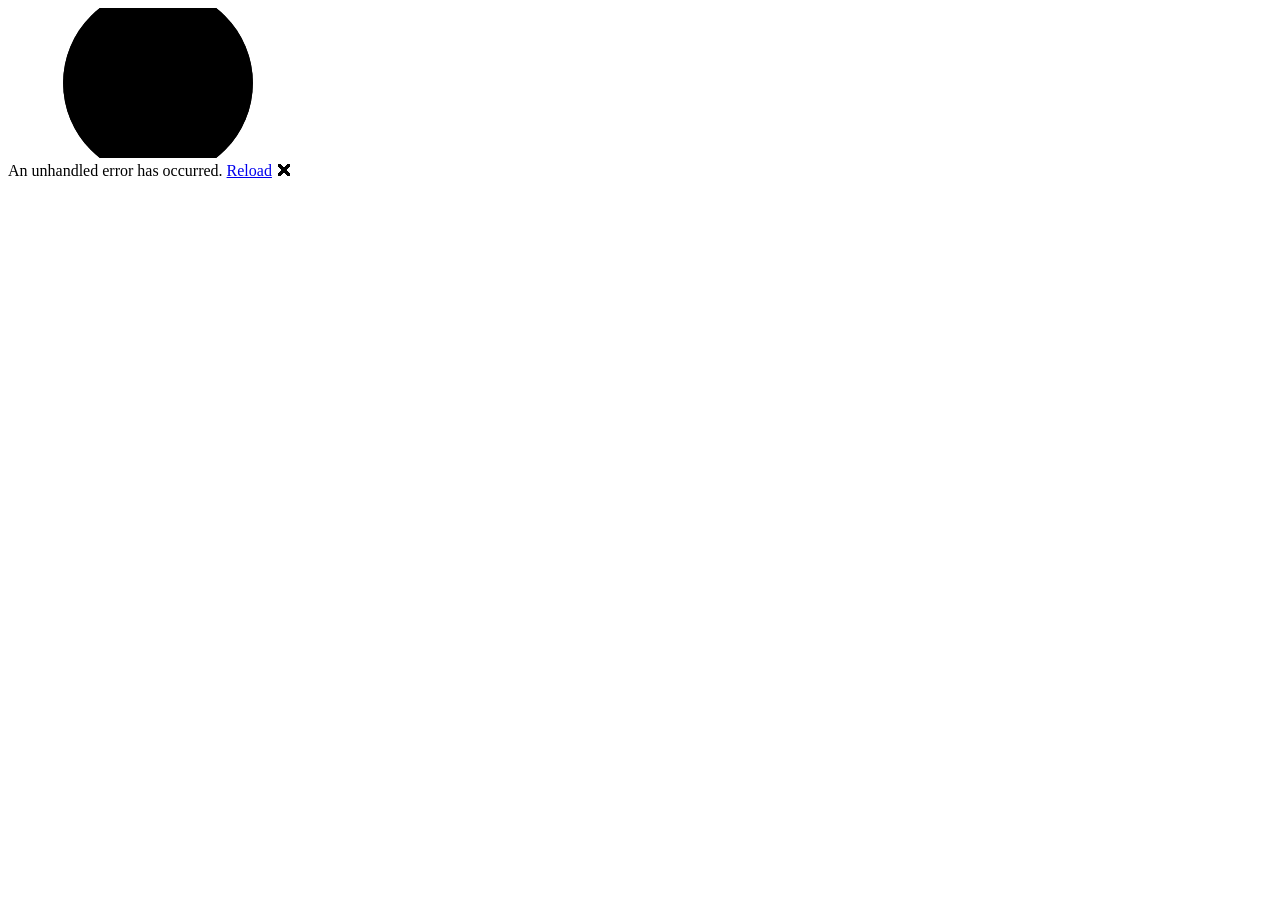
==== PTTGC.AskMeX.App/wwwroot/index.html @ ef49c373 "Initial commit" ====
<!DOCTYPE html>
<html lang="en">

<head>
    <meta charset="utf-8" />
    <meta name="viewport" content="width=device-width, initial-scale=1.0" />
    <title>PTTGC.AskMeX.App</title>
    <base href="/" />
    <link rel="stylesheet" href="font/dbheavent.css">
    <link rel="stylesheet" href="lib/bootstrap/dist/css/bootstrap.min.css" />
    <link rel="stylesheet" href="css/app.css" />
    <link href="css/style.min.css" rel="stylesheet" />
    <link rel="icon" type="image/png" href="favicon.png" />
    <link href="PTTGC.AskMeX.App.styles.css" rel="stylesheet" />
</head>

<body>
    <div id="app">
        <svg class="loading-progress">
            <circle r="40%" cx="50%" cy="50%" />
            <circle r="40%" cx="50%" cy="50%" />
        </svg>
        <div class="loading-progress-text"></div>
    </div>

    <div id="blazor-error-ui">
        An unhandled error has occurred.
        <a href="." class="reload">Reload</a>
        <span class="dismiss">🗙</span>
    </div>
    <script src="_framework/blazor.webassembly.js"></script>
    <script src="_content/Microsoft.Authentication.WebAssembly.Msal/AuthenticationService.js"></script>
</body>

</html>
---- PTTGC.AskMeX.App/wwwroot/font/dbheavent.css ----
@font-face {
    font-family: 'DB Heavent';
    src: url('DBHeavent-ExtIt.woff2') format('woff2'),
        url('DBHeavent-ExtIt.woff') format('woff');
    font-weight: normal;
    font-style: normal;
    font-display: swap;
}

@font-face {
    font-family: 'DB Heavent';
    src: url('DBHeavent-BoldExt.woff2') format('woff2'),
        url('DBHeavent-BoldExt.woff') format('woff');
    font-weight: bold;
    font-style: normal;
    font-display: swap;
}

@font-face {
    font-family: 'DB Heavent';
    src: url('DBHeavent-BlackExt.woff2') format('woff2'),
        url('DBHeavent-BlackExt.woff') format('woff');
    font-weight: 900;
    font-style: normal;
    font-display: swap;
}

@font-face {
    font-family: 'DB Heavent';
    src: url('DBHeavent-BlackExtIt.woff2') format('woff2'),
        url('DBHeavent-BlackExtIt.woff') format('woff');
    font-weight: 900;
    font-style: italic;
    font-display: swap;
}

@font-face {
    font-family: 'DB Heavent';
    src: url('DBHeavent-BoldExtIt.woff2') format('woff2'),
        url('DBHeavent-BoldExtIt.woff') format('woff');
    font-weight: bold;
    font-style: italic;
    font-display: swap;
}

@font-face {
    font-family: 'DB Heavent';
    src: url('DBHeavent-Ext.woff2') format('woff2'),
        url('DBHeavent-Ext.woff') format('woff');
    font-weight: normal;
    font-style: normal;
    font-display: swap;
}

@font-face {
    font-family: 'DB Heavent';
    src: url('DBHeavent-MedExtIt.woff2') format('woff2'),
        url('DBHeavent-MedExtIt.woff') format('woff');
    font-weight: 500;
    font-style: italic;
    font-display: swap;
}

@font-face {
    font-family: 'DB Heavent';
    src: url('DBHeavent-LightExt.woff2') format('woff2'),
        url('DBHeavent-LightExt.woff') format('woff');
    font-weight: 300;
    font-style: normal;
    font-display: swap;
}

@font-face {
    font-family: 'DB Heavent';
    src: url('DBHeavent-LightExtIt.woff2') format('woff2'),
        url('DBHeavent-LightExtIt.woff') format('woff');
    font-weight: 300;
    font-style: italic;
    font-display: swap;
}

@font-face {
    font-family: 'DB Heavent';
    src: url('DBHeavent-ThinExt.woff2') format('woff2'),
        url('DBHeavent-ThinExt.woff') format('woff');
    font-weight: 100;
    font-style: normal;
    font-display: swap;
}

@font-face {
    font-family: 'DB Heavent';
    src: url('DBHeavent-ThinExtIt.woff2') format('woff2'),
        url('DBHeavent-ThinExtIt.woff') format('woff');
    font-weight: 100;
    font-style: italic;
    font-display: swap;
}

@font-face {
    font-family: 'DB Heavent';
    src: url('DBHeavent-MedExt.woff2') format('woff2'),
        url('DBHeavent-MedExt.woff') format('woff');
    font-weight: 500;
    font-style: normal;
    font-display: swap;
}

@font-face {
    font-family: 'DB Heavent';
    src: url('DBHeavent-UltraLiExtIt.woff2') format('woff2'),
        url('DBHeavent-UltraLiExtIt.woff') format('woff');
    font-weight: 300;
    font-style: italic;
    font-display: swap;
}

@font-face {
    font-family: 'DB Heavent';
    src: url('DBHeavent-UltraLiExt.woff2') format('woff2'),
        url('DBHeavent-UltraLiExt.woff') format('woff');
    font-weight: 300;
    font-style: normal;
    font-display: swap;
}
---- PTTGC.AskMeX.App/wwwroot/css/app.css ----
html, body {
    font-family: 'Helvetica Neue', Helvetica, Arial, sans-serif;
}

h1:focus {
    outline: none;
}

a, .btn-link {
    color: #0071c1;
}

.btn-primary {
    color: #fff;
    background-color: #1b6ec2;
    border-color: #1861ac;
}

.btn:focus, .btn:active:focus, .btn-link.nav-link:focus, .form-control:focus, .form-check-input:focus {
  box-shadow: 0 0 0 0.1rem white, 0 0 0 0.25rem #258cfb;
}

.content {
    padding-top: 1.1rem;
}

.valid.modified:not([type=checkbox]) {
    outline: 1px solid #26b050;
}

.invalid {
    outline: 1px solid red;
}

.validation-message {
    color: red;
}

#blazor-error-ui {
    color-scheme: light only;
    background: lightyellow;
    bottom: 0;
    box-shadow: 0 -1px 2px rgba(0, 0, 0, 0.2);
    box-sizing: border-box;
    display: none;
    left: 0;
    padding: 0.6rem 1.25rem 0.7rem 1.25rem;
    position: fixed;
    width: 100%;
    z-index: 1000;
}

    #blazor-error-ui .dismiss {
        cursor: pointer;
        position: absolute;
        right: 0.75rem;
        top: 0.5rem;
    }

.blazor-error-boundary {
    background: url([data-uri]) no-repeat 1rem/1.8rem, #b32121;
    padding: 1rem 1rem 1rem 3.7rem;
    color: white;
}

    .blazor-error-boundary::after {
        content: "An error has occurred."
    }

.loading-progress {
    position: relative;
    display: block;
    width: 8rem;
    height: 8rem;
    margin: 20vh auto 1rem auto;
}

    .loading-progress circle {
        fill: none;
        stroke: #e0e0e0;
        stroke-width: 0.6rem;
        transform-origin: 50% 50%;
        transform: rotate(-90deg);
    }

        .loading-progress circle:last-child {
            stroke: #1b6ec2;
            stroke-dasharray: calc(3.141 * var(--blazor-load-percentage, 0%) * 0.8), 500%;
            transition: stroke-dasharray 0.05s ease-in-out;
        }

.loading-progress-text {
    position: absolute;
    text-align: center;
    font-weight: bold;
    inset: calc(20vh + 3.25rem) 0 auto 0.2rem;
}

    .loading-progress-text:after {
        content: var(--blazor-load-percentage-text, "Loading");
    }

code {
    color: #c02d76;
}

.form-floating > .form-control-plaintext::placeholder, .form-floating > .form-control::placeholder {
    color: var(--bs-secondary-color);
    text-align: end;
}

.form-floating > .form-control-plaintext:focus::placeholder, .form-floating > .form-control:focus::placeholder {
    text-align: start;
}
---- PTTGC.AskMeX.App/wwwroot/css/style.min.css ----
﻿body,html{font-size:22px;line-height:120%!important;font-family:'DB Heavent',sans-serif;}#loginView{position:fixed;right:10px;top:10px;}#loginView a[href='authentication/login']{color:#fff;text-decoration:none;}.home-page{background:radial-gradient(ellipse at top,#21d3ee 0%,#589cf6 38%,#757efa 90%,#5460fd 100%);color:#fff;}.home-page .pages-container{height:100dvh;position:relative;}.home-page .welcome-view,.home-page .chat-view{height:100dvh;will-change:opacity,transform;opacity:0;transition:all .25s ease-out;pointer-events:none;position:absolute;top:0;left:0;right:0;bottom:0;overflow-y:auto;padding-top:80px;padding-bottom:200px;}.home-page .welcome-view.active,.home-page .chat-view.active{opacity:1;transform:scale(1);pointer-events:auto;}.home-page .welcome-view .container,.home-page .chat-view .container{max-width:900px;}.home-page .welcome-view{transform:scale(1.25);}.home-page .chat-view{transform:scale(.75);}.home-page .bottom-container{display:flex;width:100%;z-index:10;bottom:0;position:absolute;pointer-events:none;}.home-page .t-bottom-fade{opacity:1;padding-top:6rem;width:calc(100% - 2rem);left:1rem;right:1rem;height:4rem;box-sizing:content-box;bottom:0;position:absolute;-webkit-mask-image:linear-gradient(transparent 0,black 6rem);mask-image:linear-gradient(transparent 0,#000 6rem);}.home-page .fader-container{position:fixed;top:0;bottom:0;left:0;right:0;}.home-page .bg-gradient-chat-light{background-image:linear-gradient(180deg,#7381fa 50%,#4f59e3);position:absolute;width:100%;height:100%;}.home-page .chat-bar-container{transform:none;transform-origin:50% 50% 0;position:relative;max-height:100%;min-height:48px;min-width:4rem;max-width:min(100%,46.5rem);border-radius:16px;}.home-page .chat-bar-shadow-layer1{border-radius:28px;box-shadow:rgba(0,0,0,.18) 0 10px 24px 0;transform:none;transform-origin:50% 50% 0;position:absolute;top:0;left:0;right:0;bottom:0;}.home-page .rounded-5xl{border-radius:8px;}.home-page .chat-bar{border-radius:28px;transform:none;transform-origin:50% 50% 0;box-shadow:rgba(0,0,0,.06) 0 42px 30px 0;display:flex;background-color:#fff;}.home-page .chat-bar .bar{padding:.5rem;justify-content:center;align-content:flex-end;align-items:flex-end;display:flex;max-width:min(100%,46.5rem);max-height:100%;position:relative;pointer-events:auto;}.home-page .chat-bar .bar .action-btn{padding:.5rem;background-color:transparent;border-radius:16px;justify-content:center;display:flex;border:0;}.home-page .chat-bar .bar .action-btn:hover{background-color:#0000000d;}.home-page .chat-bar .bar .action-btn:active{color:#57514f;fill:#57514f;background-color:#00000008;}.home-page .chat-bar .chat-box-container{padding-left:1rem;padding-right:1rem;flex-grow:1;display:flex;}.home-page .chat-bar .chat-box-container textarea{padding:8px;border-radius:16px;height:46px;width:200px;min-height:46px;transition:all ease .25s .5s;overflow-y:hidden;resize:none;}.home-page .chat-bar .chat-box-container textarea:focus{width:400px;transition:all ease .25s;}.home-page .task-large,.home-page .task-small{background-color:#fff;color:#3333333;display:flex;border:0;transition:transform .4s ease-out;will-change:transform;}.home-page .task-large .task-img,.home-page .task-small .task-img{object-fit:cover;}.home-page .task-large h2,.home-page .task-small h2{overflow:hidden;text-align:left;}.home-page .task-large:hover,.home-page .task-small:hover{transform:scale(1.02);}.home-page .task-large{border-radius:16px;height:100%;display:flex;flex-direction:column;justify-content:space-between;}.home-page .task-large .task-img{width:100%;border-top-left-radius:16px;border-top-right-radius:16px;border-bottom-left-radius:8px;border-bottom-right-radius:8px;aspect-ratio:1.2/1;}.home-page .task-large h2{font-size:30px;}.home-page .task-small{border-radius:8px;flex-direction:row;position:relative;width:100%;align-items:stretch;}.home-page .task-small .task-img{border-radius:8px;aspect-ratio:1/1;max-width:175px;}.home-page .task-small .header-container{display:flex;flex-direction:column-reverse;flex:1 1 auto;width:1%;}.home-page .task-small .header-container h2{font-size:24px;padding-bottom:.5rem;margin-bottom:0;}#chatarea{margin:auto;padding-top:20px;padding-bottom:80px;}#chatarea .coverstaion-item-container.user{text-align:right;}#chatarea .coverstaion-item-container.user .conversation-item{border-radius:8px;background-color:#fff;color:#26225f;display:inline-block;width:auto;max-width:50%;}#chatarea .coverstaion-item-container.assistant .conversation-item{background-color:rgba(3,3,3,.5);border-radius:8px;}#chatarea .coverstaion-item-container.table_result{border-radius:8px;background-color:rgba(255,255,255,.2);backdrop-filter:brightness(1.1);padding:20px;box-shadow:0 5px 10px #26225f;margin-top:20px;display:flex;gap:20px;}#chatarea .coverstaion-item-container.table_result .tableresult{flex-grow:1;overflow:scroll;border-radius:8px;overflow:clip;}#chatarea .coverstaion-item-container.table_result .tableresult table{margin-bottom:0;}#chatarea .coverstaion-item-container.table_result .chartresult{background-color:#fff;border-radius:8px;overflow:clip;}#chatarea .function_call,#chatarea .function_call_output{font-size:80%;}#chatarea .coverstaion-item-container.function_call{margin-top:10px;text-align:center;color:#26225f;}#chatarea .coverstaion-item-container.function_call .spinner-border{display:none;}#chatarea .coverstaion-item-container.function_call.last .spinner-border{display:initial;}#chatarea .coverstaion-item-container.function_call_output{text-align:center;color:#26225f;}#chatarea .conversation-item{color:#fff;padding:20px;}#chatarea .conversation-item p:last-child{margin-bottom:0;}#chatarea .knowledgelist{display:flex;flex-wrap:wrap;padding:20px;padding-left:80px;}#chatarea .knowledgelist .knowledgeitem{padding:15px;border:2px solid #eee;margin:10px;width:150px;box-shadow:0 0 20px rgba(0,0,0,.1);position:relative;background-color:#fff;}#chatarea .knowledgelist .knowledgeitem.useful{border:2px solid hsl(165,100%,40%);}#chatarea .knowledgelist .knowledgeitem.notuseful{filter:blur(1px) saturate(90%) brightness(130%);}#chatarea .knowledgelist .knowledgeitem>div.content{font-size:6px;line-height:6px;height:110px;overflow:hidden;position:relative;}#chatarea .knowledgelist .knowledgeitem>div.content .scanning_animation{position:absolute;top:calc((100% - 100px)/2);left:calc((100% - 100px)/2);}#chatarea .knowledgelist .knowledgeitem h4,#chatarea .knowledgelist .knowledgeitem h5,#chatarea .knowledgelist .knowledgeitem h6{margin:0;}#chatarea .knowledgelist .knowledgeitem h4{line-height:38px!important;padding:10px;position:absolute;right:-10px;top:-10px;width:50px;height:50px;background-color:#f00;color:#fff;border-radius:60px;border:2px solid #fff;box-shadow:0 5px 10px rgba(0,0,0,.5);font-size:20px;font-weight:900;transform:scale(0);transition:all ease-out .25s;cursor:pointer;}#chatarea .knowledgelist .knowledgeitem h4 i{position:relative;left:3px;top:-3px;}#chatarea .knowledgelist .knowledgeitem:hover h4{transform:scale(1);}#chatarea .knowledgelist .knowledgeitem h5{font-size:20px;}#chatarea .knowledgelist .knowledgeitem button.btn{display:block!important;width:100%;font-size:18px;}
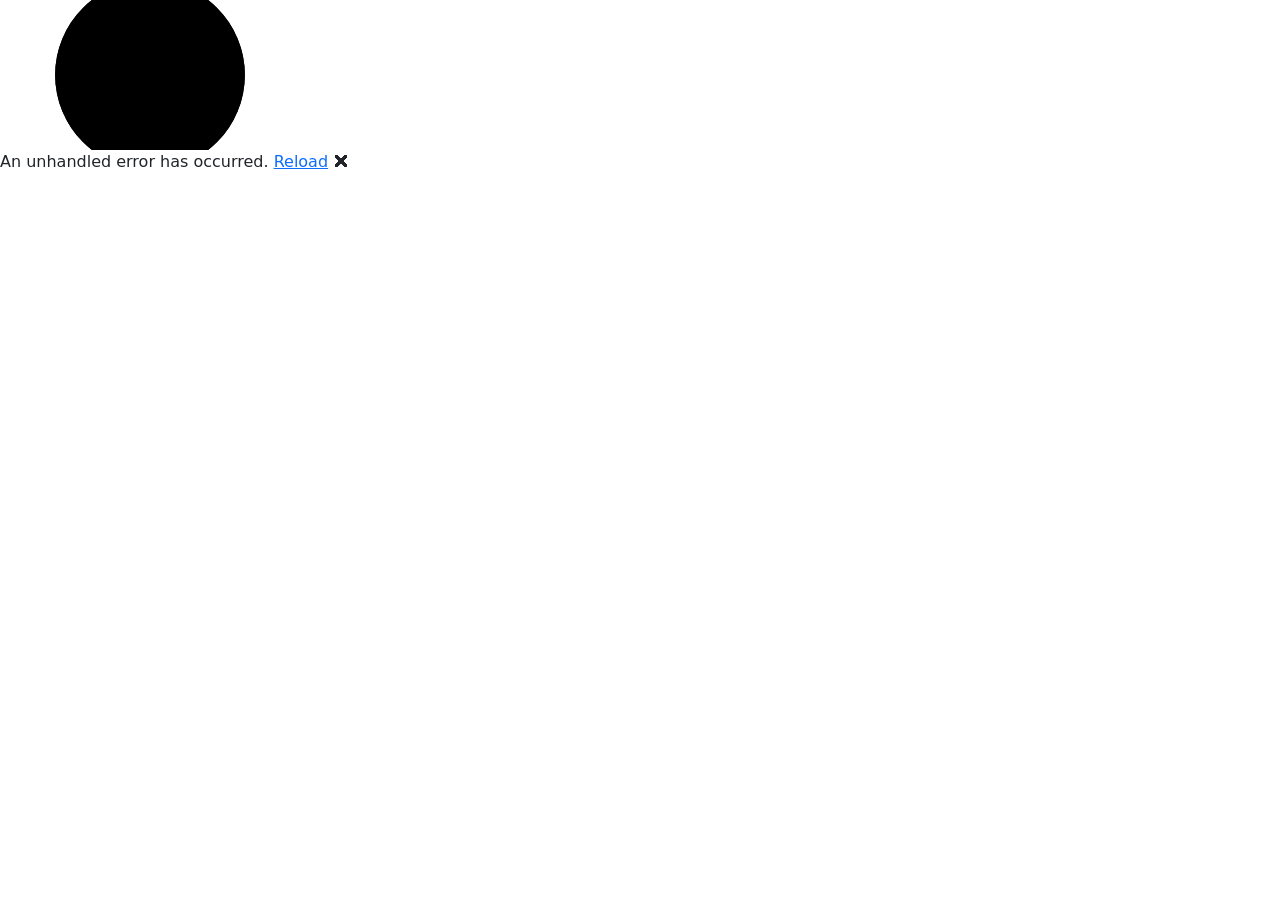
==== commit 418cc824: "Done : Removed Bootstrap files from when project created Done : Include BlazorBootstrap info project" ====
--- a/PTTGC.AskMeX.App/wwwroot/index.html
+++ b/PTTGC.AskMeX.App/wwwroot/index.html
@@ -6,8 +6,9 @@
     <meta name="viewport" content="width=device-width, initial-scale=1.0" />
     <title>PTTGC.AskMeX.App</title>
     <base href="/" />
+    <link href="https://cdn.jsdelivr.net/npm/bootstrap@5.3.2/dist/css/bootstrap.min.css" rel="stylesheet" integrity="sha384-T3c6CoIi6uLrA9TneNEoa7RxnatzjcDSCmG1MXxSR1GAsXEV/Dwwykc2MPK8M2HN" crossorigin="anonymous">
+    <link href="_content/Blazor.Bootstrap/blazor.bootstrap.css" rel="stylesheet" />
     <link rel="stylesheet" href="font/dbheavent.css">
-    <link rel="stylesheet" href="lib/bootstrap/dist/css/bootstrap.min.css" />
     <link rel="stylesheet" href="css/app.css" />
     <link href="css/style.min.css" rel="stylesheet" />
     <link rel="icon" type="image/png" href="favicon.png" />
@@ -30,6 +31,8 @@
     </div>
     <script src="_framework/blazor.webassembly.js"></script>
     <script src="_content/Microsoft.Authentication.WebAssembly.Msal/AuthenticationService.js"></script>
+    <script src="https://cdn.jsdelivr.net/npm/bootstrap@5.3.2/dist/js/bootstrap.bundle.min.js" integrity="sha384-C6RzsynM9kWDrMNeT87bh95OGNyZPhcTNXj1NW7RuBCsyN/o0jlpcV8Qyq46cDfL" crossorigin="anonymous"></script>
+    <script src="_content/Blazor.Bootstrap/blazor.bootstrap.js"></script>
 </body>
 
 </html>
--- a/PTTGC.AskMeX.App/wwwroot/css/style.min.css
+++ b/PTTGC.AskMeX.App/wwwroot/css/style.min.css
@@ -1 +1 @@
-﻿body,html{font-size:22px;line-height:120%!important;font-family:'DB Heavent',sans-serif;}#loginView{position:fixed;right:10px;top:10px;}#loginView a[href='authentication/login']{color:#fff;text-decoration:none;}.home-page{background:radial-gradient(ellipse at top,#21d3ee 0%,#589cf6 38%,#757efa 90%,#5460fd 100%);color:#fff;}.home-page .pages-container{height:100dvh;position:relative;}.home-page .welcome-view,.home-page .chat-view{height:100dvh;will-change:opacity,transform;opacity:0;transition:all .25s ease-out;pointer-events:none;position:absolute;top:0;left:0;right:0;bottom:0;overflow-y:auto;padding-top:80px;padding-bottom:200px;}.home-page .welcome-view.active,.home-page .chat-view.active{opacity:1;transform:scale(1);pointer-events:auto;}.home-page .welcome-view .container,.home-page .chat-view .container{max-width:900px;}.home-page .welcome-view{transform:scale(1.25);}.home-page .chat-view{transform:scale(.75);}.home-page .bottom-container{display:flex;width:100%;z-index:10;bottom:0;position:absolute;pointer-events:none;}.home-page .t-bottom-fade{opacity:1;padding-top:6rem;width:calc(100% - 2rem);left:1rem;right:1rem;height:4rem;box-sizing:content-box;bottom:0;position:absolute;-webkit-mask-image:linear-gradient(transparent 0,black 6rem);mask-image:linear-gradient(transparent 0,#000 6rem);}.home-page .fader-container{position:fixed;top:0;bottom:0;left:0;right:0;}.home-page .bg-gradient-chat-light{background-image:linear-gradient(180deg,#7381fa 50%,#4f59e3);position:absolute;width:100%;height:100%;}.home-page .chat-bar-container{transform:none;transform-origin:50% 50% 0;position:relative;max-height:100%;min-height:48px;min-width:4rem;max-width:min(100%,46.5rem);border-radius:16px;}.home-page .chat-bar-shadow-layer1{border-radius:28px;box-shadow:rgba(0,0,0,.18) 0 10px 24px 0;transform:none;transform-origin:50% 50% 0;position:absolute;top:0;left:0;right:0;bottom:0;}.home-page .rounded-5xl{border-radius:8px;}.home-page .chat-bar{border-radius:28px;transform:none;transform-origin:50% 50% 0;box-shadow:rgba(0,0,0,.06) 0 42px 30px 0;display:flex;background-color:#fff;}.home-page .chat-bar .bar{padding:.5rem;justify-content:center;align-content:flex-end;align-items:flex-end;display:flex;max-width:min(100%,46.5rem);max-height:100%;position:relative;pointer-events:auto;}.home-page .chat-bar .bar .action-btn{padding:.5rem;background-color:transparent;border-radius:16px;justify-content:center;display:flex;border:0;}.home-page .chat-bar .bar .action-btn:hover{background-color:#0000000d;}.home-page .chat-bar .bar .action-btn:active{color:#57514f;fill:#57514f;background-color:#00000008;}.home-page .chat-bar .chat-box-container{padding-left:1rem;padding-right:1rem;flex-grow:1;display:flex;}.home-page .chat-bar .chat-box-container textarea{padding:8px;border-radius:16px;height:46px;width:200px;min-height:46px;transition:all ease .25s .5s;overflow-y:hidden;resize:none;}.home-page .chat-bar .chat-box-container textarea:focus{width:400px;transition:all ease .25s;}.home-page .task-large,.home-page .task-small{background-color:#fff;color:#3333333;display:flex;border:0;transition:transform .4s ease-out;will-change:transform;}.home-page .task-large .task-img,.home-page .task-small .task-img{object-fit:cover;}.home-page .task-large h2,.home-page .task-small h2{overflow:hidden;text-align:left;}.home-page .task-large:hover,.home-page .task-small:hover{transform:scale(1.02);}.home-page .task-large{border-radius:16px;height:100%;display:flex;flex-direction:column;justify-content:space-between;}.home-page .task-large .task-img{width:100%;border-top-left-radius:16px;border-top-right-radius:16px;border-bottom-left-radius:8px;border-bottom-right-radius:8px;aspect-ratio:1.2/1;}.home-page .task-large h2{font-size:30px;}.home-page .task-small{border-radius:8px;flex-direction:row;position:relative;width:100%;align-items:stretch;}.home-page .task-small .task-img{border-radius:8px;aspect-ratio:1/1;max-width:175px;}.home-page .task-small .header-container{display:flex;flex-direction:column-reverse;flex:1 1 auto;width:1%;}.home-page .task-small .header-container h2{font-size:24px;padding-bottom:.5rem;margin-bottom:0;}#chatarea{margin:auto;padding-top:20px;padding-bottom:80px;}#chatarea .coverstaion-item-container.user{text-align:right;}#chatarea .coverstaion-item-container.user .conversation-item{border-radius:8px;background-color:#fff;color:#26225f;display:inline-block;width:auto;max-width:50%;}#chatarea .coverstaion-item-container.assistant .conversation-item{background-color:rgba(3,3,3,.5);border-radius:8px;}#chatarea .coverstaion-item-container.table_result{border-radius:8px;background-color:rgba(255,255,255,.2);backdrop-filter:brightness(1.1);padding:20px;box-shadow:0 5px 10px #26225f;margin-top:20px;display:flex;gap:20px;}#chatarea .coverstaion-item-container.table_result .tableresult{flex-grow:1;overflow:scroll;border-radius:8px;overflow:clip;}#chatarea .coverstaion-item-container.table_result .tableresult table{margin-bottom:0;}#chatarea .coverstaion-item-container.table_result .chartresult{background-color:#fff;border-radius:8px;overflow:clip;}#chatarea .function_call,#chatarea .function_call_output{font-size:80%;}#chatarea .coverstaion-item-container.function_call{margin-top:10px;text-align:center;color:#26225f;}#chatarea .coverstaion-item-container.function_call .spinner-border{display:none;}#chatarea .coverstaion-item-container.function_call.last .spinner-border{display:initial;}#chatarea .coverstaion-item-container.function_call_output{text-align:center;color:#26225f;}#chatarea .conversation-item{color:#fff;padding:20px;}#chatarea .conversation-item p:last-child{margin-bottom:0;}#chatarea .knowledgelist{display:flex;flex-wrap:wrap;padding:20px;padding-left:80px;}#chatarea .knowledgelist .knowledgeitem{padding:15px;border:2px solid #eee;margin:10px;width:150px;box-shadow:0 0 20px rgba(0,0,0,.1);position:relative;background-color:#fff;}#chatarea .knowledgelist .knowledgeitem.useful{border:2px solid hsl(165,100%,40%);}#chatarea .knowledgelist .knowledgeitem.notuseful{filter:blur(1px) saturate(90%) brightness(130%);}#chatarea .knowledgelist .knowledgeitem>div.content{font-size:6px;line-height:6px;height:110px;overflow:hidden;position:relative;}#chatarea .knowledgelist .knowledgeitem>div.content .scanning_animation{position:absolute;top:calc((100% - 100px)/2);left:calc((100% - 100px)/2);}#chatarea .knowledgelist .knowledgeitem h4,#chatarea .knowledgelist .knowledgeitem h5,#chatarea .knowledgelist .knowledgeitem h6{margin:0;}#chatarea .knowledgelist .knowledgeitem h4{line-height:38px!important;padding:10px;position:absolute;right:-10px;top:-10px;width:50px;height:50px;background-color:#f00;color:#fff;border-radius:60px;border:2px solid #fff;box-shadow:0 5px 10px rgba(0,0,0,.5);font-size:20px;font-weight:900;transform:scale(0);transition:all ease-out .25s;cursor:pointer;}#chatarea .knowledgelist .knowledgeitem h4 i{position:relative;left:3px;top:-3px;}#chatarea .knowledgelist .knowledgeitem:hover h4{transform:scale(1);}#chatarea .knowledgelist .knowledgeitem h5{font-size:20px;}#chatarea .knowledgelist .knowledgeitem button.btn{display:block!important;width:100%;font-size:18px;}+﻿body,html{font-size:22px;line-height:120%!important;font-family:'DB Heavent',sans-serif;}#loginView{position:fixed;right:10px;top:10px;}#loginView a[href='authentication/login']{color:#fff;text-decoration:none;}.content{padding-top:0;}.home-page{background:radial-gradient(ellipse at top,#21d3ee 0%,#589cf6 38%,#757efa 90%,#5460fd 100%);color:#fff;}.home-page .pages-container{height:100dvh;position:relative;overflow-x:hidden;}.home-page .welcome-view,.home-page .chat-view{height:100dvh;will-change:opacity,transform;opacity:0;transition:all .25s ease-out;pointer-events:none;position:absolute;top:0;left:0;right:0;bottom:0;padding-top:80px;padding-bottom:200px;}.home-page .welcome-view.active,.home-page .chat-view.active{opacity:1;transform:scale(1);pointer-events:auto;}.home-page .welcome-view .container,.home-page .chat-view .container{max-width:900px;}.home-page .welcome-view{transform:scale(1.25);}.home-page .chat-view{transform:scale(.75);will-change:width;}.home-page .chat-view.active.shring-half{width:50%;}.home-page .open-workspace-file-broswer-btn{position:absolute;top:0;right:0;width:80px;transform:rotate(-90deg);transition:all .25s ease-out;opacity:0;}.home-page .open-workspace-file-broswer-btn.active{opacity:1;}.home-page .open-workspace-file-broswer-btn.workspace-file-browser-active{right:50%;}.home-page .workspace-file-browser{pointer-events:none;width:50%;background-color:#fff;color:#000;height:100dvh;position:absolute;left:100%;will-change:left;transition:all .25s ease-out;}.home-page .workspace-file-browser.active{pointer-events:auto;left:50%;}.home-page .bottom-container{display:flex;width:100%;z-index:10;bottom:0;position:absolute;pointer-events:none;will-change:width;transition:width .25s ease-out;}.home-page .bottom-container.width-half{width:50%;}.home-page .t-bottom-fade{opacity:1;padding-top:6rem;width:calc(100% - 2rem);left:1rem;right:1rem;height:4rem;box-sizing:content-box;bottom:0;position:absolute;-webkit-mask-image:linear-gradient(transparent 0,black 6rem);mask-image:linear-gradient(transparent 0,#000 6rem);}.home-page .fader-container{position:fixed;top:0;bottom:0;left:0;right:0;}.home-page .bg-gradient-chat-light{background-image:linear-gradient(180deg,#7381fa 50%,#4f59e3);position:absolute;width:100%;height:100%;}.home-page .chat-bar-container{transform:none;transform-origin:50% 50% 0;position:relative;max-height:100%;min-height:48px;min-width:4rem;max-width:min(100%,46.5rem);border-radius:16px;}.home-page .chat-bar-shadow-layer1{border-radius:28px;box-shadow:rgba(0,0,0,.18) 0 10px 24px 0;transform:none;transform-origin:50% 50% 0;position:absolute;top:0;left:0;right:0;bottom:0;}.home-page .rounded-5xl{border-radius:8px;}.home-page .chat-bar{border-radius:28px;transform:none;transform-origin:50% 50% 0;box-shadow:rgba(0,0,0,.06) 0 42px 30px 0;display:flex;background-color:#fff;}.home-page .chat-bar .bar{padding:.5rem;justify-content:center;align-content:flex-end;align-items:flex-end;display:flex;max-width:min(100%,46.5rem);max-height:100%;position:relative;pointer-events:auto;}.home-page .chat-bar .bar .action-btn{padding:.5rem;background-color:transparent;border-radius:16px;justify-content:center;display:flex;border:0;}.home-page .chat-bar .bar .action-btn:hover{background-color:#0000000d;}.home-page .chat-bar .bar .action-btn:active{color:#57514f;fill:#57514f;background-color:#00000008;}.home-page .chat-bar .bar .action-btn img{width:24px;height:24px;}.home-page .chat-bar .chat-box-container{padding-left:1rem;padding-right:1rem;flex-grow:1;display:flex;}.home-page .chat-bar .chat-box-container textarea{padding:8px;border-radius:16px;height:46px;width:200px;min-height:46px;transition:all ease .25s .5s;overflow-y:hidden;resize:none;}.home-page .chat-bar .chat-box-container textarea:focus{width:400px;transition:all ease .25s;}.home-page .task-large,.home-page .task-small{background-color:#fff;color:#3333333;display:flex;border:0;transition:transform .4s ease-out;will-change:transform;}.home-page .task-large .task-img,.home-page .task-small .task-img{object-fit:cover;}.home-page .task-large h2,.home-page .task-small h2{overflow:hidden;text-align:left;}.home-page .task-large:hover,.home-page .task-small:hover{transform:scale(1.02);}.home-page .task-large{border-radius:16px;height:100%;display:flex;flex-direction:column;justify-content:space-between;}.home-page .task-large .task-img{width:100%;border-top-left-radius:16px;border-top-right-radius:16px;border-bottom-left-radius:8px;border-bottom-right-radius:8px;aspect-ratio:1.2/1;}.home-page .task-large h2{font-size:30px;}.home-page .task-small{border-radius:8px;flex-direction:row;position:relative;width:100%;align-items:stretch;}.home-page .task-small .task-img{border-radius:8px;aspect-ratio:1/1;max-width:175px;}.home-page .task-small .header-container{display:flex;flex-direction:column-reverse;flex:1 1 auto;width:1%;}.home-page .task-small .header-container h2{font-size:24px;padding-bottom:.5rem;margin-bottom:0;}#chatarea{margin:auto;padding-top:20px;padding-bottom:80px;will-change:width;transition:width .25s ease-out;}#chatarea .coverstaion-item-container.user:not(:first-child),#chatarea .coverstaion-item-container.assistant:not(:first-child){margin-top:20px;}#chatarea .coverstaion-item-container.user{text-align:right;}#chatarea .coverstaion-item-container.user .conversation-item{border-radius:8px;background-color:#fff;color:#26225f;display:inline-block;width:auto;max-width:50%;}#chatarea .coverstaion-item-container.assistant .conversation-item{background-color:rgba(3,3,3,.5);border-radius:8px;}#chatarea .coverstaion-item-container.table_result{border-radius:8px;background-color:rgba(255,255,255,.2);backdrop-filter:brightness(1.1);padding:20px;box-shadow:0 5px 10px #26225f;margin-top:20px;display:flex;gap:20px;}#chatarea .coverstaion-item-container.table_result .tableresult{flex-grow:1;overflow:scroll;border-radius:8px;overflow:clip;}#chatarea .coverstaion-item-container.table_result .tableresult table{margin-bottom:0;}#chatarea .coverstaion-item-container.table_result .chartresult{background-color:#fff;border-radius:8px;overflow:clip;}#chatarea .attached-document-container{display:inline-flex;flex-direction:row;align-items:center;}#chatarea .attached-document-container img{width:16px;height:16px;}#chatarea .attached-document-container span{margin-left:4px;}#chatarea .function_call,#chatarea .function_call_output{font-size:80%;}#chatarea .coverstaion-item-container.function_call{margin-top:10px;text-align:center;color:#26225f;}#chatarea .coverstaion-item-container.function_call .spinner-border{display:none;}#chatarea .coverstaion-item-container.function_call.last .spinner-border{display:initial;}#chatarea .coverstaion-item-container.function_call_output{text-align:center;color:#26225f;}#chatarea .conversation-item{color:#fff;padding:20px;}#chatarea .conversation-item p:last-child{margin-bottom:0;}#chatarea .knowledgelist{display:flex;flex-wrap:wrap;padding:20px;padding-left:80px;}#chatarea .knowledgelist .knowledgeitem{padding:15px;border:2px solid #eee;margin:10px;width:150px;box-shadow:0 0 20px rgba(0,0,0,.1);position:relative;background-color:#fff;}#chatarea .knowledgelist .knowledgeitem.useful{border:2px solid hsl(165,100%,40%);}#chatarea .knowledgelist .knowledgeitem.notuseful{filter:blur(1px) saturate(90%) brightness(130%);}#chatarea .knowledgelist .knowledgeitem>div.content{font-size:6px;line-height:6px;height:110px;overflow:hidden;position:relative;}#chatarea .knowledgelist .knowledgeitem>div.content .scanning_animation{position:absolute;top:calc((100% - 100px)/2);left:calc((100% - 100px)/2);}#chatarea .knowledgelist .knowledgeitem h4,#chatarea .knowledgelist .knowledgeitem h5,#chatarea .knowledgelist .knowledgeitem h6{margin:0;}#chatarea .knowledgelist .knowledgeitem h4{line-height:38px!important;padding:10px;position:absolute;right:-10px;top:-10px;width:50px;height:50px;background-color:#f00;color:#fff;border-radius:60px;border:2px solid #fff;box-shadow:0 5px 10px rgba(0,0,0,.5);font-size:20px;font-weight:900;transform:scale(0);transition:all ease-out .25s;cursor:pointer;}#chatarea .knowledgelist .knowledgeitem h4 i{position:relative;left:3px;top:-3px;}#chatarea .knowledgelist .knowledgeitem:hover h4{transform:scale(1);}#chatarea .knowledgelist .knowledgeitem h5{font-size:20px;}#chatarea .knowledgelist .knowledgeitem button.btn{display:block!important;width:100%;font-size:18px;}
